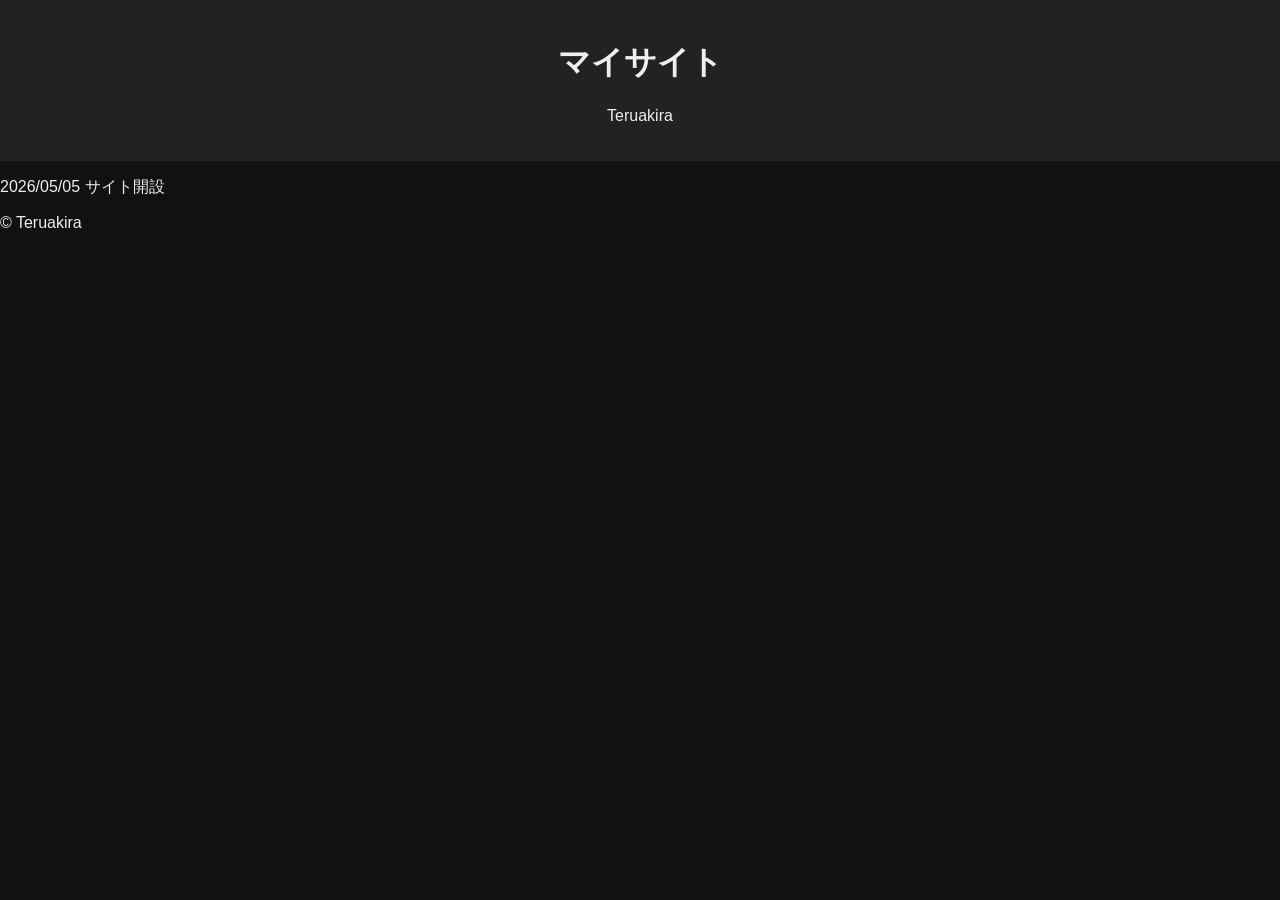
==== index.html @ 64f364ca "Add files via upload" ====
<!DOCTYPE html>
<html lang="ja">
<head>
  <meta charset="UTF-8">
  <meta name="viewport" content="width=device-width, initial-scale=1.0">
  <title>Keijiro Site</title>
  <link rel="stylesheet" href="style.css">
</head>
<body>

<header>
  <h1>マイサイト</h1>
  <p>Teruakira</p>
</header>

<p>2026/05/05 サイト開設</p>

<footer>
  <p>© Teruakira</p>
</footer>

</body>
</html>
---- style.css ----
body {
  margin: 0;
  font-family: sans-serif;
  background: #111;
  color: #eee;
}

header {
  padding: 20px;
  text-align: center;
  background: #222;
}

main {
  padding: 20px;
}

.gallery {
  display: flex;
  gap: 15px;
}

.card {
  text-decoration: none;
  color: white;
  width: 200px;
}

.card img {
  width: 100%;
  border-radius: 10px;
}

/* スマホ対応 */
@media (max-width: 768px) {
  .gallery {
    flex-direction: column;
  }

  .card {
    width: 100%;
  }
}

.video-card {
  position: relative;
  display: inline-block;
  width: 500px;
  box-shadow: 0 10px 20px rgba(0,0,0,0.5);
}

.thumb {
  width: 100%;
  display: block;
  border-radius: 30px;
}

.frame {
  position: absolute;
  top: 0;
  left: 0;
  width: 100%;
  height: 100%;
  object-fit: cover;
  pointer-events: none; /* クリックを邪魔しない */
}

.play {
  position: absolute;
  top: 50%;
  left: 50%;
  width: 60px;
  transform: translate(-50%, -50%);
}
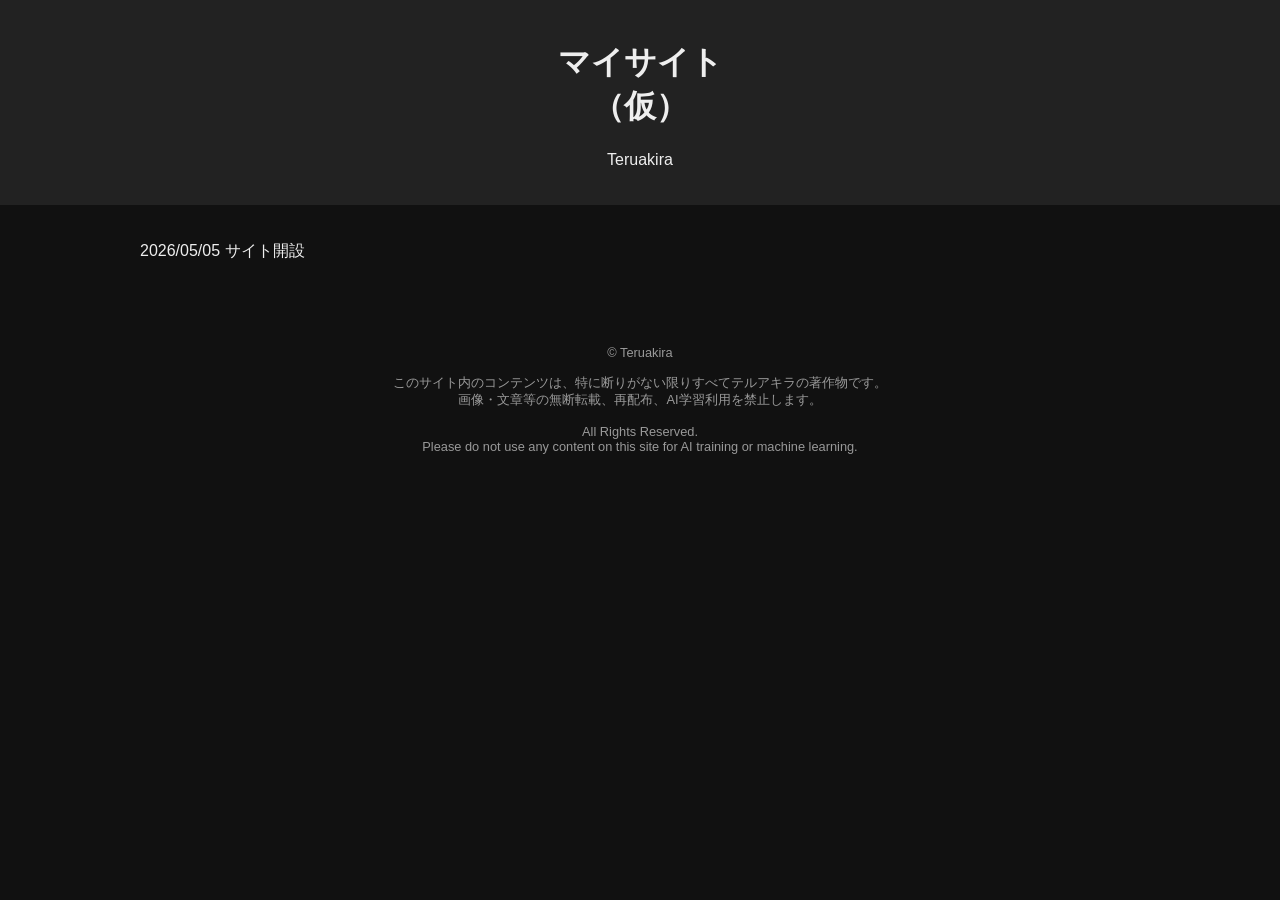
==== commit 1ea64ee4: "Add files via upload" ====
--- a/index.html
+++ b/index.html
@@ -3,21 +3,34 @@
 <head>
   <meta charset="UTF-8">
   <meta name="viewport" content="width=device-width, initial-scale=1.0">
-  <title>Keijiro Site</title>
+  <title>Teruakira Site</title>
   <link rel="stylesheet" href="style.css">
 </head>
 <body>
 
 <header>
-  <h1>マイサイト</h1>
+  <h1>マイサイト<br>（仮）</h1>
   <p>Teruakira</p>
 </header>
+<!--
+ <nav>
+    <a href="blog.html">BLOG</a><br>
+    <a href="gallery.html">GALLERY</a>
+  </nav>
+-->
+<main>
 
 <p>2026/05/05 サイト開設</p>
 
 <footer>
-  <p>© Teruakira</p>
+  <p>© Teruakira<br><br>
+このサイト内のコンテンツは、特に断りがない限りすべてテルアキラの著作物です。<br>
+画像・文章等の無断転載、再配布、AI学習利用を禁止します。<br><br>
+All Rights Reserved.<br>
+Please do not use any content on this site for AI training or machine learning.
+</p>
 </footer>
 
 </body>
+</main>
 </html>
--- a/style.css
+++ b/style.css
@@ -3,6 +3,14 @@
   font-family: sans-serif;
   background: #111;
   color: #eee;
+}
+
+footer {
+  text-align: center;
+  font-size: 0.8rem;
+  color: #999;
+  margin-top: 50px;
+  padding: 20px;
 }
 
 header {
@@ -12,63 +20,12 @@
 }
 
 main {
+  max-width: 1000px;
+  margin: auto;
   padding: 20px;
 }
 
-.gallery {
-  display: flex;
-  gap: 15px;
-}
-
-.card {
-  text-decoration: none;
-  color: white;
-  width: 200px;
-}
-
-.card img {
-  width: 100%;
-  border-radius: 10px;
-}
-
-/* スマホ対応 */
-@media (max-width: 768px) {
-  .gallery {
-    flex-direction: column;
-  }
-
-  .card {
-    width: 100%;
-  }
-}
-
-.video-card {
-  position: relative;
-  display: inline-block;
-  width: 500px;
-  box-shadow: 0 10px 20px rgba(0,0,0,0.5);
-}
-
-.thumb {
-  width: 100%;
-  display: block;
-  border-radius: 30px;
-}
-
-.frame {
-  position: absolute;
-  top: 0;
-  left: 0;
-  width: 100%;
-  height: 100%;
-  object-fit: cover;
-  pointer-events: none; /* クリックを邪魔しない */
-}
-
-.play {
-  position: absolute;
-  top: 50%;
-  left: 50%;
-  width: 60px;
-  transform: translate(-50%, -50%);
+nav {
+  text-align: center;
+  padding: 20px;
 }
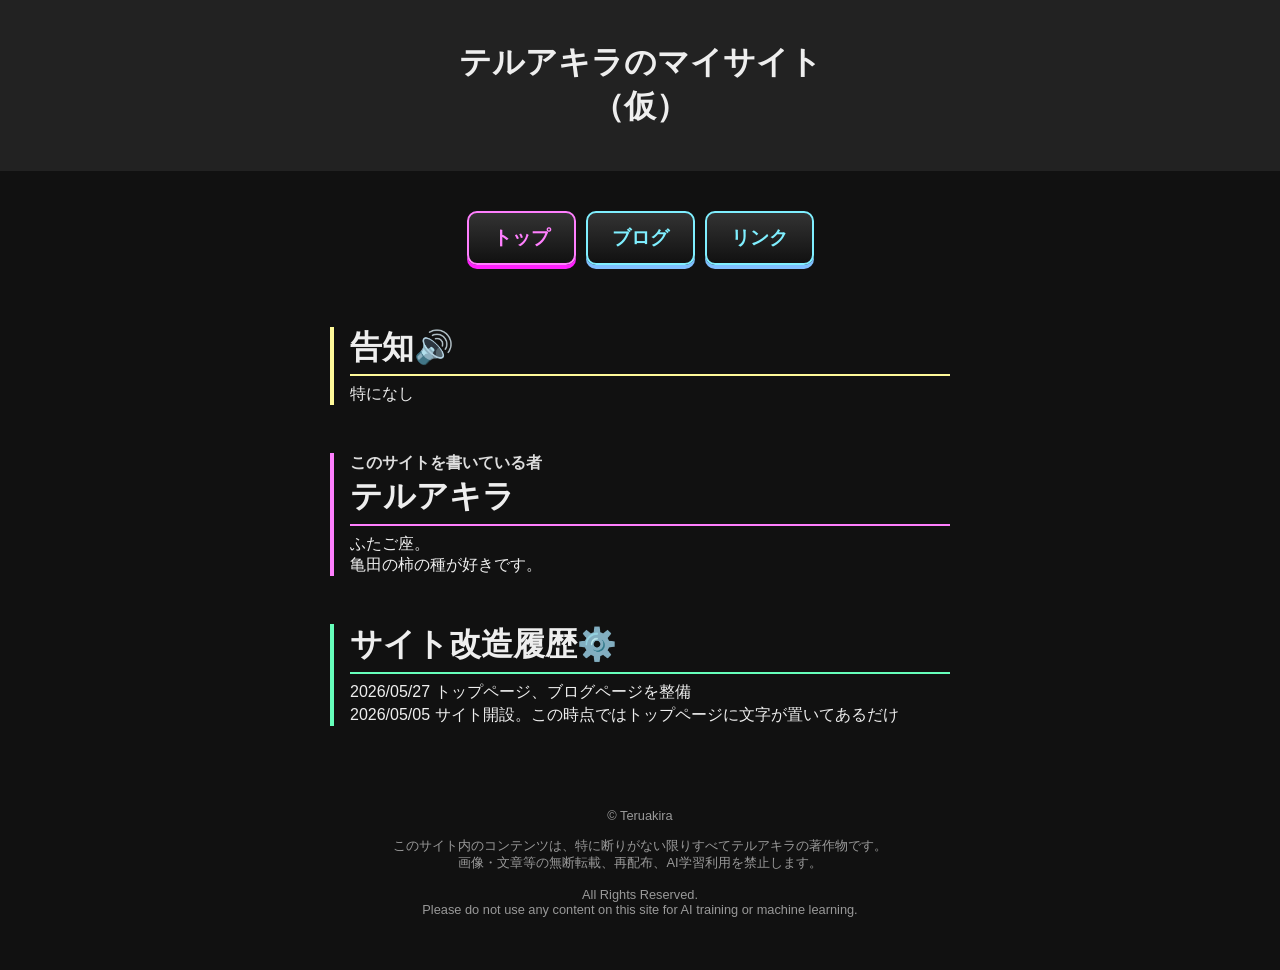
==== commit eb03f053: "Add files via upload" ====
--- a/index.html
+++ b/index.html
@@ -3,24 +3,62 @@
 <head>
   <meta charset="UTF-8">
   <meta name="viewport" content="width=device-width, initial-scale=1.0">
-  <title>Teruakira Site</title>
+  <title>トップ | テルアキラのマイサイト(仮)</title>
   <link rel="stylesheet" href="style.css">
 </head>
 <body>
 
 <header>
-  <h1>マイサイト<br>（仮）</h1>
-  <p>Teruakira</p>
+  <h1>テルアキラのマイサイト<br>（仮）</h1>
 </header>
-<!--
- <nav>
-    <a href="blog.html">BLOG</a><br>
-    <a href="gallery.html">GALLERY</a>
-  </nav>
--->
+
+<nav class="menu">
+  <a href="index.html" class="active">トップ</a>
+  <a href="blog.html">ブログ</a>
+  <a href="links.html">リンク</a>
+</nav>
+
 <main>
 
-<p>2026/05/05 サイト開設</p>
+<!--
+時期尚早
+-->
+
+  <section class="top-list">
+
+    <article class="top3-card">
+
+      <h3>
+        <p>告知🔊</p>
+      </h3>
+
+      <p>特になし</p>
+
+    </article>
+    
+    <article class="top-card">
+      <p class="top-meta">このサイトを書いている者</p>
+
+      <h3>
+        <p>テルアキラ</p>
+      </h3>
+
+      <p>ふたご座。<br>亀田の柿の種が好きです。</p>
+
+    </article>
+
+    <article class="top2-card">
+
+      <h3>
+        <p>サイト改造履歴⚙️</p>
+      </h3>
+
+      <p>2026/05/27 トップページ、ブログページを整備</p>
+      <p>2026/05/05 サイト開設。この時点ではトップページに文字が置いてあるだけ</p>
+
+    </article>
+
+  </section>
 
 <footer>
   <p>© Teruakira<br><br>
--- a/style.css
+++ b/style.css
@@ -1,8 +1,68 @@
+.back-blog {
+  max-width: 620px;
+  margin: 0 auto;
+}
+
+.back-blog a {
+  color: #eee;
+  font-weight: bold;
+  text-decoration: none;
+}
+
+.back-blog a:hover {
+  color: #ff7ffe;
+  text-decoration: underline;
+}
+
 body {
   margin: 0;
   font-family: sans-serif;
   background: #111;
   color: #eee;
+}
+
+.blog-card {
+  margin-bottom: 24px;
+  padding-left: 16px;
+  border-left: 4px solid #7fefff;
+}
+
+.blog-card h3 {
+  margin: 0 0 8px;
+  padding-bottom: 4px;
+  border-bottom: 2px solid #7fefff;
+  font-size: 1.5rem;
+  line-height: 1.3;
+}
+
+.blog-card h3 a {
+  color: #eee;
+  text-decoration: none;
+}
+
+.blog-card h3 a:hover {
+  color: #ff7ffe;
+  text-decoration: underline;
+}
+
+.blog-card p {
+  margin: 2px 0;
+}
+
+.blog-list {
+  max-width: 620px;
+  margin: 0 auto;
+}
+
+.blog-meta {
+  margin: 0;
+  color: #ddd;
+  font-weight: bold;
+}
+
+.center-img {
+  display: block;
+  margin: 0 auto;
 }
 
 footer {
@@ -25,7 +85,133 @@
   padding: 20px;
 }
 
+.menu {
+  display: flex;
+  gap: 10px;
+  justify-content: center;
+  flex-wrap: wrap;
+  margin: 20px 0;
+}
+
+.menu a {
+  display: block;
+  padding: 12px 24px;
+  background: linear-gradient(#333, #111);
+  color: #7fefff;
+  font-weight: bold;
+  text-decoration: none;
+  border: 2px solid #7fefff;
+  border-radius: 10px;
+  box-shadow: 0 4px 0 #7fbfff;
+  font-size: 1.2rem;
+}
+
+.menu a.active {
+  color: #ff7ffe;
+  border: 2px solid #ff7ffe;
+  box-shadow: 0 4px 0 #ff1ffe;
+}
+
+.menu a.active:hover {
+  transform: translateY(2px);
+  box-shadow: 0 0 2px #fff;
+}
+
+.menu a:hover {
+  transform: translateY(2px);
+  box-shadow: 0 0 2px #fff;
+}
+
 nav {
   text-align: center;
   padding: 20px;
-}+}
+
+.new-label {
+  display: inline-block;
+  margin-left: 10px;
+  color: #fff999;
+  font-size: 2rem;
+  vertical-align: baseline;
+}
+
+.read-more {
+  color: #eee;
+  font-weight: bold;
+  text-decoration: none;
+}
+
+.read-more:hover {
+  color: #ff7ffe;
+  text-decoration: underline;
+}
+
+.top-card{
+  margin-bottom: 48px;
+  padding-left: 16px;
+  border-left: 4px solid #ff7ffe;
+}
+
+.top-card h3 {
+  margin: 0 0 8px;
+  padding-bottom: 4px;
+  border-bottom: 2px solid #ff7ffe;
+  font-size: 2rem;
+  line-height: 1.3;
+}
+
+.top-card h3 a {
+  color: #eee;
+  text-decoration: none;
+}
+
+.top-card p {
+  margin: 2px 0;
+}
+
+.top-list {
+  max-width: 620px;
+  margin: 0 auto;
+}
+
+.top-meta {
+  margin: 0;
+  color: #ddd;
+  font-weight: bold;
+}
+
+.top2-card{
+  margin-bottom: 48px;
+  padding-left: 16px;
+  border-left: 4px solid #66ffbb;
+}
+
+.top2-card h3 {
+  margin: 0 0 8px;
+  padding-bottom: 4px;
+  border-bottom: 2px solid #66ffbb;
+  font-size: 2rem;
+  line-height: 1.3;
+}
+
+.top2-card p {
+  margin: 2px 0;
+}
+
+.top3-card{
+  margin-bottom: 48px;
+  padding-left: 16px;
+  border-left: 4px solid #fff999;
+}
+
+.top3-card h3 {
+  margin: 0 0 8px;
+  padding-bottom: 4px;
+  border-bottom: 2px solid #fff999;
+  font-size: 2rem;
+  line-height: 1.3;
+}
+
+.top3-card p {
+  margin: 2px 0;
+}
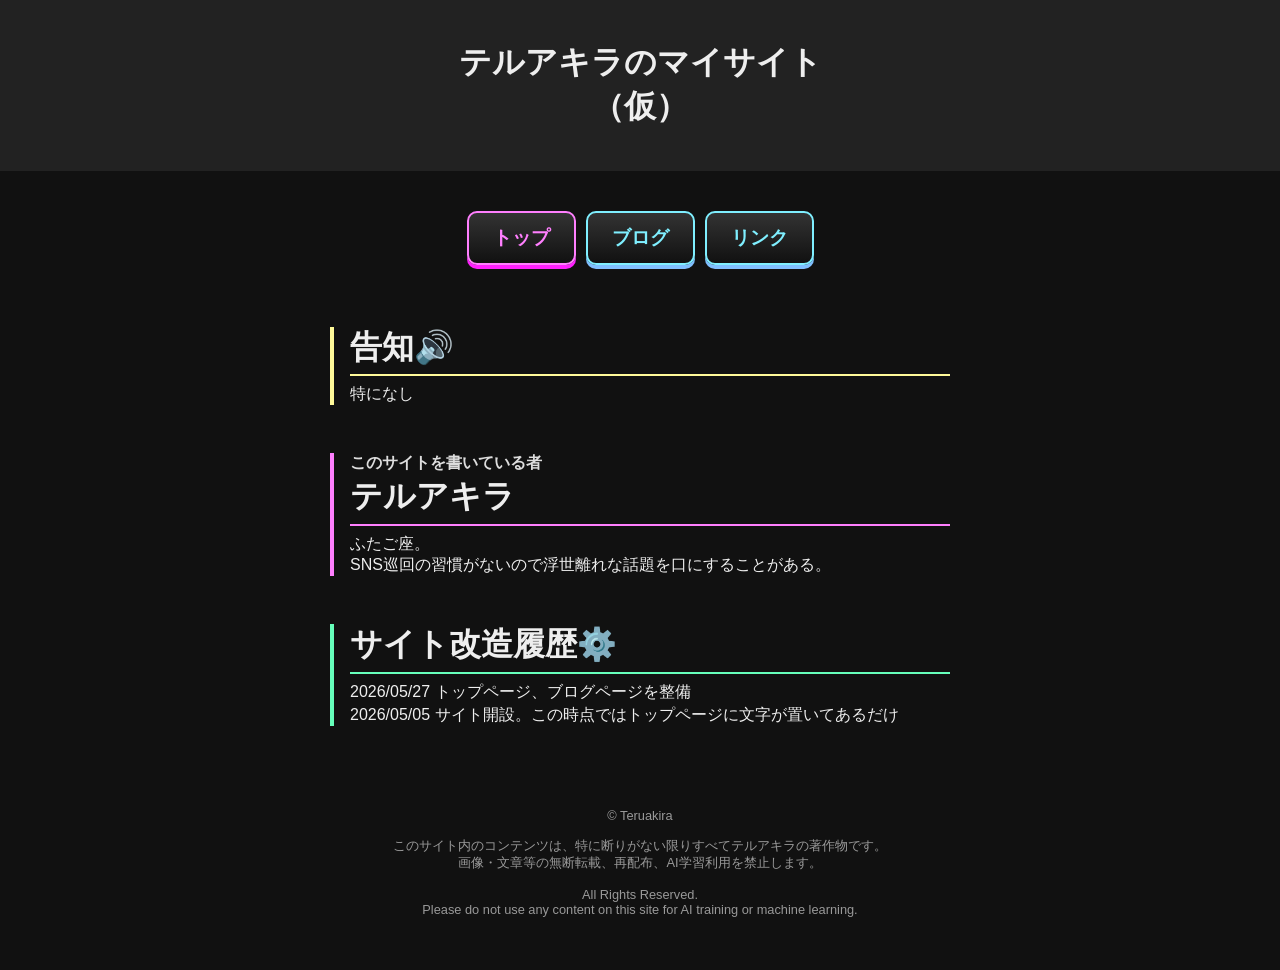
==== commit 9adf522e: "Add files via upload" ====
--- a/index.html
+++ b/index.html
@@ -43,7 +43,7 @@
         <p>テルアキラ</p>
       </h3>
 
-      <p>ふたご座。<br>亀田の柿の種が好きです。</p>
+      <p>ふたご座。<br>SNS巡回の習慣がないので浮世離れな話題を口にすることがある。</p>
 
     </article>
 
--- a/style.css
+++ b/style.css
@@ -47,6 +47,18 @@
 
 .blog-card p {
   margin: 2px 0;
+}
+
+.blog-chuuigaki {
+  text-align: center;   /* 中央寄せ */
+  font-size: 0.8rem;      /* 文字サイズ変更 */
+}
+
+.blog-inyoucard{
+  margin-bottom: 24px;
+  margin-top: 24px;
+  padding-left: 16px;
+  border-left: 4px solid #ff7ffe;
 }
 
 .blog-list {
@@ -215,3 +227,49 @@
 .top3-card p {
   margin: 2px 0;
 }
+
+
+@media (max-width: 600px) {
+
+  header h1 {
+    font-size: 1.8rem;
+    line-height: 1.4;
+    word-break: keep-all;
+  }
+
+  .menu {
+    gap: 8px;
+    padding: 16px 8px;
+  }
+
+  .menu a {
+    padding: 10px 18px;
+    font-size: 1rem;
+    min-width: 72px;
+    box-sizing: border-box;
+  }
+
+  .blog-list,
+  .top-list {
+    width: calc(100% - 32px);
+    max-width: 620px;
+    margin: 0 auto;
+  }
+
+  .blog-card h3,
+  .top-card h3,
+  .top2-card h3,
+  .top3-card h3 {
+    font-size: 1.5rem;
+  }
+
+  .new-label {
+    font-size: 1.5rem;
+    margin-left: 8px;
+  }
+
+  footer {
+    font-size: 0.75rem;
+    padding: 20px 12px;
+  }
+}
